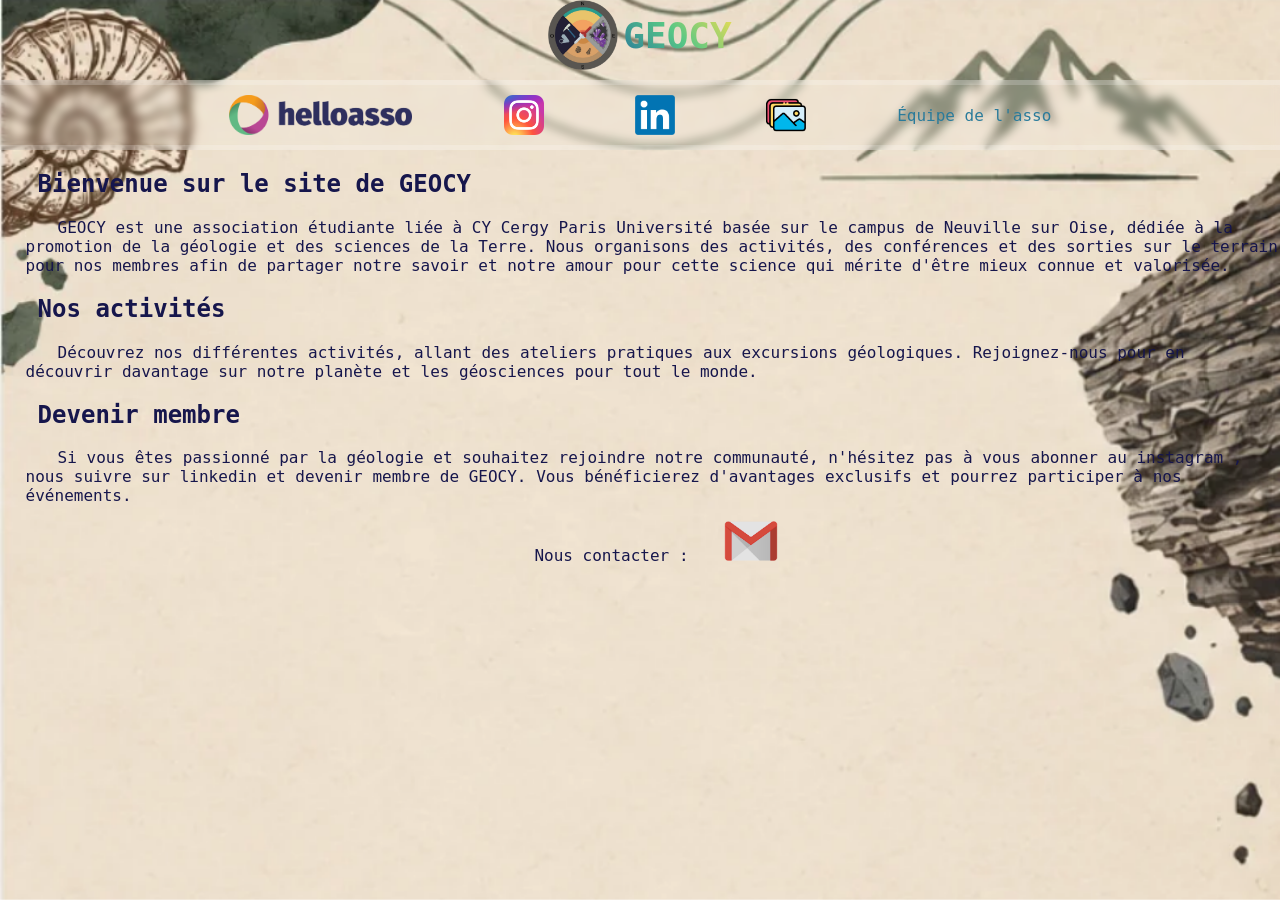
==== index.html @ 7707798b "ajout activités" ====
<!doctype html>
<html lang="fr">
    <head>
        <style>
            body::before {
                content: "";
                position: fixed;
                inset: 0;
                z-index: -1;
                height: 100vh;
                width: 100%;
                background-image: url("images/carrousel_geocy.png");
                background-size: cover;
                background-position: center top;
                background-repeat: no-repeat;
            }
        </style>
        <meta charset="UTF-8">
        <meta name="viewport" content="width=device-width, initial-scale=1.0">
        <title>Page Principale</title>
        <link rel="icon" type="image/png" href="images/logo_asso.png">
        <link rel="stylesheet" href="index.css">
    </head>
    <body>
        <div class="header">
            <img src="images/logo_asso.png" alt="logo"/>
            <h1>GEOCY</h1>
        </div>
        <nav class='ma-bande'>
            <div class='logos'>
                <a class='link' href="https://www.helloasso.com/associations/geocy"><img src="images/Logo-HelloAsso.webp" alt="Helloasso"></a>
                <a class='link' href="https://www.instagram.com/geocy_95"><img src="images/instagram_icon.png" alt="Instagram"></a>
                <a class='link' href="https://www.linkedin.com/company/geocy?trk=profile-position"><img src="images/LinkedIn_logo.png" alt="LinkedIn"></a>
                <a class='link' href="galerie.html"><img src="images/logo_galerie.png" alt="Galerie"></a>
                <a class='link' href="equipe.html"><p>Équipe de l'asso</p></a>
            </div>
        </nav>
        <main>
            <section>
                <h2>Bienvenue sur le site de GEOCY</h2>
                <p>GEOCY est une association étudiante liée à CY Cergy Paris Université basée sur le campus de Neuville sur Oise, dédiée à la promotion de la géologie et des sciences de la Terre. 
                    Nous organisons des activités, des conférences et des sorties sur le terrain pour nos membres afin de partager notre savoir et notre amour pour cette science qui mérite d'être mieux connue et valorisée.
                    
                </p>
            </section>
            <section>
                <h2>Nos activités</h2>
                <p>Découvrez nos différentes activités, allant des ateliers pratiques aux excursions géologiques. Rejoignez-nous pour en découvrir davantage sur notre planète et les géosciences pour tout le monde.</p>
                <!--<ul>
                    <li>5 décembre : Balade géologique</li>
                    <li>7 décembre : Conférence sur les minéraux pendant la pause méridienne</li>
                    <li>Conférences</li>
                </ul> -->
            </section>
            <section>
                <h2>Devenir membre</h2>
                <p>Si vous êtes passionné par la géologie et souhaitez rejoindre notre communauté, n'hésitez pas à vous abonner au instagram , nous suivre sur linkedin et devenir membre de GEOCY. Vous bénéficierez d'avantages exclusifs et pourrez participer à nos événements.</p>
            </section>
            <nav class='center'>
                <p>Nous contacter : <a class='link' href="mailto:geocy95@gmail.com"><img src="images/logo_email.png" alt="Email"></a></p>
            </nav>
        </main>
    </body>
</html>
---- index.css ----
.header {
    display: flex;
    align-items: center;
    justify-content: center;
    gap: 0px;
}

.header h1 {
    background-image: linear-gradient(45deg,#2A7B9B,#57C785,#EDDD53);
    color: transparent;
    background-clip: text;
    font-size: 36px;
    text-align: center;
    margin: 0;
}

.header img {
    display: block;
    width: clamp(40px, 10vw, 70px);
    height: auto;
    margin-right: 5px;
    object-fit: contain;
    flex-shrink: 0;
}

body {
  font-family: "JetBrains Mono", monospace;
  margin: 0;
}

.ma-bande {
  width: 100%;
  height: clamp(25px, 5vw, 40px);
  margin-top: 10px;
  padding: 10px 0;
  display: flex;
  align-items: center;
  justify-content: center;

  background-color: rgba(255, 255, 255, 0.1);
  backdrop-filter: blur(5px);
  border-top: 5px solid rgba(255, 255, 255, 0.2);
  border-bottom: 5px solid rgba(255, 255, 255, 0.2);
}

.logo {
  display: flex;
  align-items: center;
  justify-content: center;
  gap: 40px;
}

.logos {
  display: flex;
  align-items: center;
  justify-content: center;
  gap: 40px;
  min-height: 100px;
}


.logos a {
  display: flex;
  align-items: center;
}

.logos img {
  display: block;
  height: 70px;
  width: auto;
  object-fit: contain;
}

/* a.link:visited {color: #2A7B9B;}
a.link:hover {text-decoration:underline;}

a {
    text-decoration: none;
} 

a:link, a:visited {
  background-color: #2A7B9B;
  border-radius: 5px;
  color: white;
  padding: 0.1em;
  text-align: center;
  text-decoration: none;
  display: inline-block;
}

a:hover, a:active {
  background-color: rgba(255, 255, 255, 0);
  color: #2A7B9B;
}*/

ul {
  list-style-type: none;
}

a:hover img {
  transform: scale(1.15); /* 1.05 = agrandissement de 5% */
}
a.link img {
  width: auto;
  height: clamp(25px, 5vw, 40px);
  transition: transform 0.3s ease;
}

a.link {
  margin: auto 2vw;
  text-align: center;
}

.center {
  text-align: center;
}

p {
    text-indent: 2em;
    color: rgb(22, 22, 76);
    margin-left: 2vw;
}

h2 {
    text-indent: 0.5em;
    color: rgb(22, 22, 76);
    margin-left: 2vw;
}

.link {
    text-decoration: none;
    color: #2A7B9B;
}

a:hover p{
  transform: scale(1.2); /* Increases size by 20% */

}

a.link p {
  color: #2A7B9B;
  display: inline-block;
  margin: 0;
  text-indent: 0;
  text-align: center;
  transform-origin: center;
  transition: transform 0.3s ease;
}
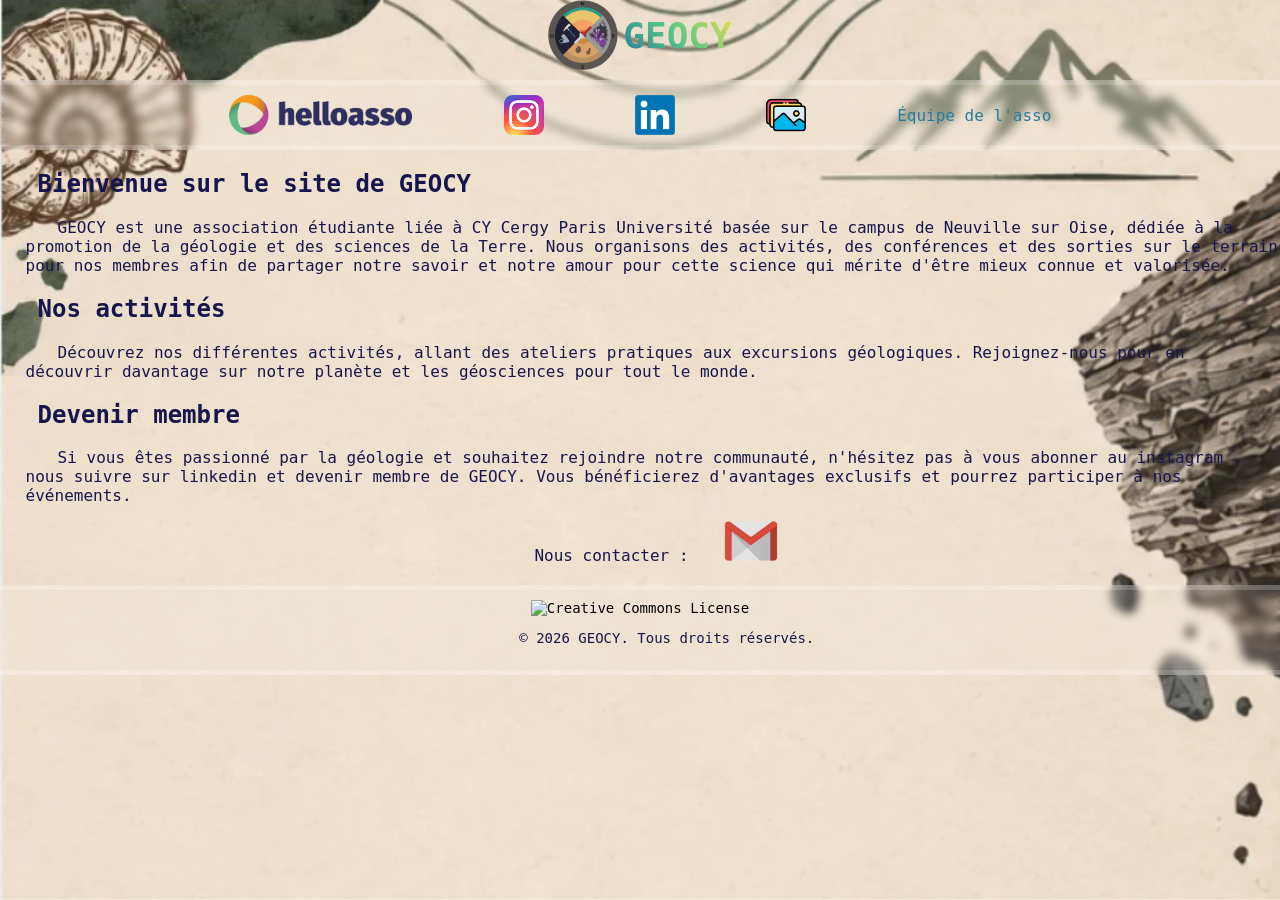
==== commit 65357055: "ajout des droits et licences du site" ====
--- a/index.html
+++ b/index.html
@@ -61,4 +61,13 @@
             </nav>
         </main>
     </body>
+    <footer>
+    <a rel="license" class="link" data-spdx="CC-BY-ND-4.0" href="http://creativecommons.org/licenses/by-
+    nd/4.0/"><img alt="Creative Commons License" style="border-width:0"
+    src="https://i.creativecommons.org/l/by-nd/4.0/88x31.png" /></a><br /><p>&copy; <span id="annee"></span></a> GEOCY. Tous droits réservés.</p>
+    </footer>
+
+    <script>
+    document.getElementById("annee").textContent = new Date().getFullYear();
+    </script>
 </html> 
--- a/index.css
+++ b/index.css
@@ -145,4 +145,35 @@
   text-align: center;
   transform-origin: center;
   transition: transform 0.3s ease;
+}
+
+a[rel="license"],
+a[rel="license"]:link,
+a[rel="license"]:visited,
+a[rel="license"]:hover,
+a[rel="license"]:active {
+  background: transparent;
+  border-radius: 0;
+  color: inherit;
+  padding: 0;
+  display: inline;
+}
+
+a[rel="license"] img {
+  width: 88px;
+  height: 31px;
+  border: 0;
+  object-fit: contain;
+  transition: transform 0.3s ease;
+}
+
+footer {
+    text-align: center;
+    margin-top: 20px;
+    padding: 10px;
+    background-color: rgba(255, 255, 255, 0.1);
+    backdrop-filter: blur(5px);
+    border-top: 5px solid rgba(255, 255, 255, 0.2);
+    border-bottom: 5px solid rgba(255, 255, 255, 0.2);
+    font-size: 14px;
 }
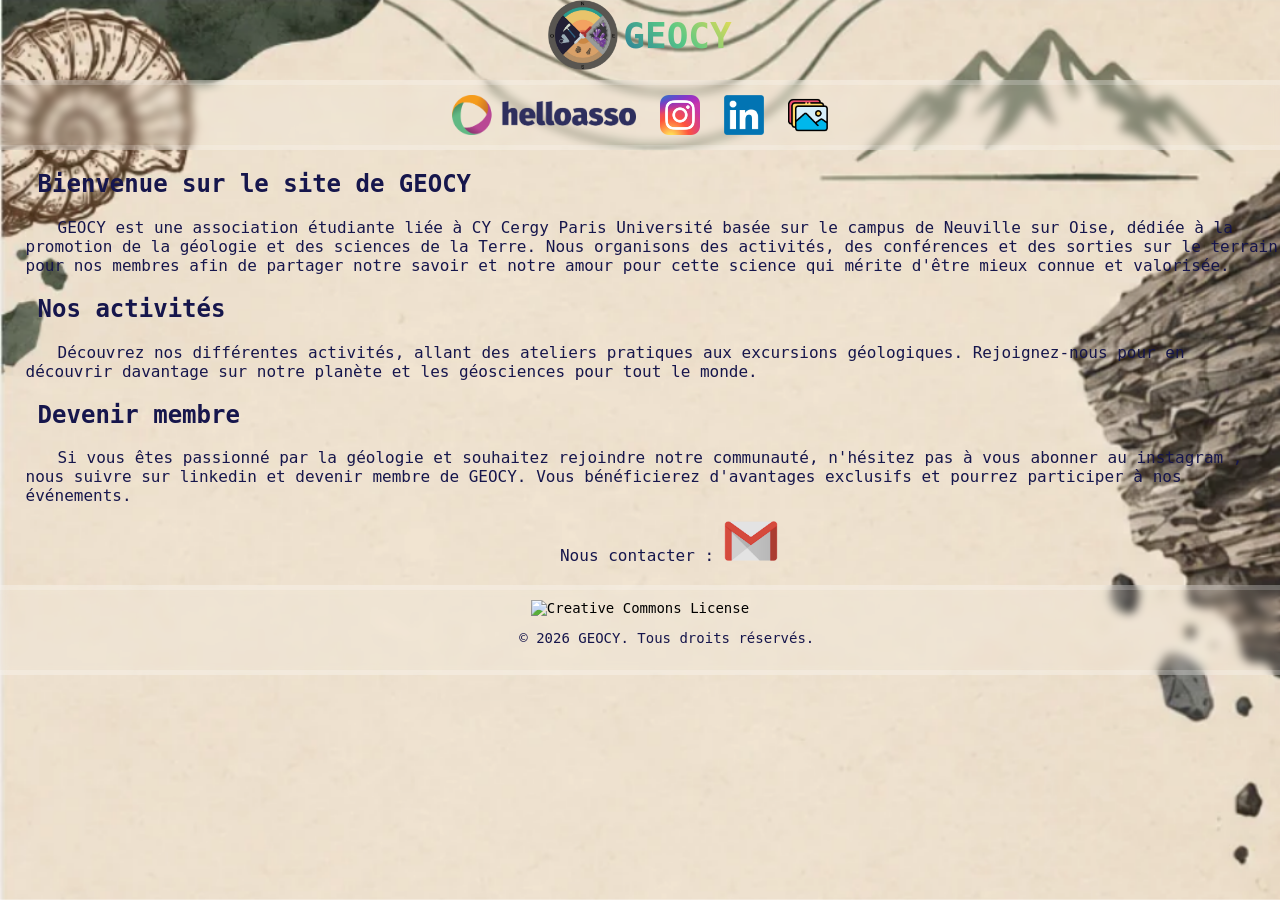
==== commit 0d4ce50e: "fixe du site sur tel v2" ====
--- a/index.html
+++ b/index.html
@@ -32,7 +32,7 @@
                 <a class='link' href="https://www.instagram.com/geocy_95"><img src="images/instagram_icon.png" alt="Instagram"></a>
                 <a class='link' href="https://www.linkedin.com/company/geocy?trk=profile-position"><img src="images/LinkedIn_logo.png" alt="LinkedIn"></a>
                 <a class='link' href="galerie.html"><img src="images/logo_galerie.png" alt="Galerie"></a>
-                <a class='link' href="equipe.html"><p>Équipe de l'asso</p></a>
+                <!-- <a class='link' href="equipe.html"><p>Équipe de l'asso</p></a> -->
             </div>
         </nav>
         <main>
@@ -60,8 +60,7 @@
                 <p>Nous contacter : <a class='link' href="mailto:geocy95@gmail.com"><img src="images/logo_email.png" alt="Email"></a></p>
             </nav>
         </main>
-    </body>
-    <footer>
+        <footer>
     <a rel="license" class="link" data-spdx="CC-BY-ND-4.0" href="http://creativecommons.org/licenses/by-
     nd/4.0/"><img alt="Creative Commons License" style="border-width:0"
     src="https://i.creativecommons.org/l/by-nd/4.0/88x31.png" /></a><br /><p>&copy; <span id="annee"></span></a> GEOCY. Tous droits réservés.</p>
@@ -70,4 +69,5 @@
     <script>
     document.getElementById("annee").textContent = new Date().getFullYear();
     </script>
+    </body>
 </html> 
--- a/index.css
+++ b/index.css
@@ -29,8 +29,9 @@
 }
 
 .ma-bande {
+  box-sizing: border-box;
   width: 100%;
-  height: clamp(25px, 5vw, 40px);
+  height: auto;
   margin-top: 10px;
   padding: 10px 0;
   display: flex;
@@ -54,8 +55,9 @@
   display: flex;
   align-items: center;
   justify-content: center;
-  gap: 40px;
-  min-height: 100px;
+  gap: clamp(8px, 2vw, 24px);
+  width: 100%;
+  min-height: 0;
 }
 
 
@@ -107,7 +109,7 @@
 }
 
 a.link {
-  margin: auto 2vw;
+  margin: 0;
   text-align: center;
 }
 
@@ -145,6 +147,32 @@
   text-align: center;
   transform-origin: center;
   transition: transform 0.3s ease;
+}
+
+@media (max-width: 1100px) {
+  .ma-bande {
+    padding: 8px 12px;
+  }
+
+  .logos {
+    display: grid;
+    grid-template-columns: repeat(auto-fit, minmax(100px, 1fr));
+    gap: 8px 12px;
+  }
+
+  .logos a {
+    justify-content: center;
+    min-width: 0;
+    margin: 0;
+  }
+
+  .logos img {
+    max-width: 100%;
+  }
+
+  .logos a.link p {
+    font-size: clamp(12px, 3.5vw, 16px);
+  }
 }
 
 a[rel="license"],
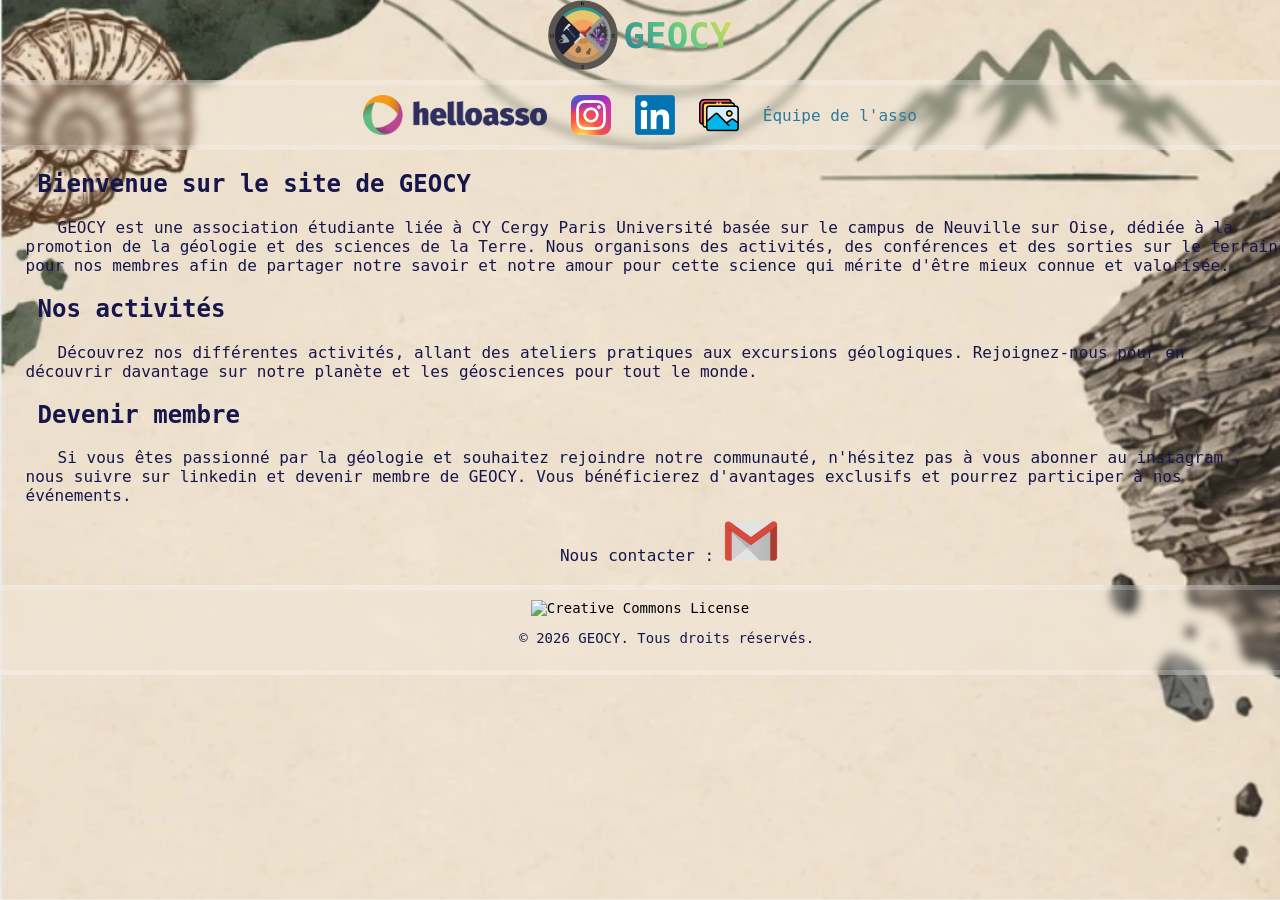
==== commit d69c86a5: "fixe du site sur tel v3" ====
--- a/index.html
+++ b/index.html
@@ -32,7 +32,7 @@
                 <a class='link' href="https://www.instagram.com/geocy_95"><img src="images/instagram_icon.png" alt="Instagram"></a>
                 <a class='link' href="https://www.linkedin.com/company/geocy?trk=profile-position"><img src="images/LinkedIn_logo.png" alt="LinkedIn"></a>
                 <a class='link' href="galerie.html"><img src="images/logo_galerie.png" alt="Galerie"></a>
-                <!-- <a class='link' href="equipe.html"><p>Équipe de l'asso</p></a> -->
+                <a class='link' href="equipe.html"><p>Équipe de l'asso</p></a>
             </div>
         </nav>
         <main>
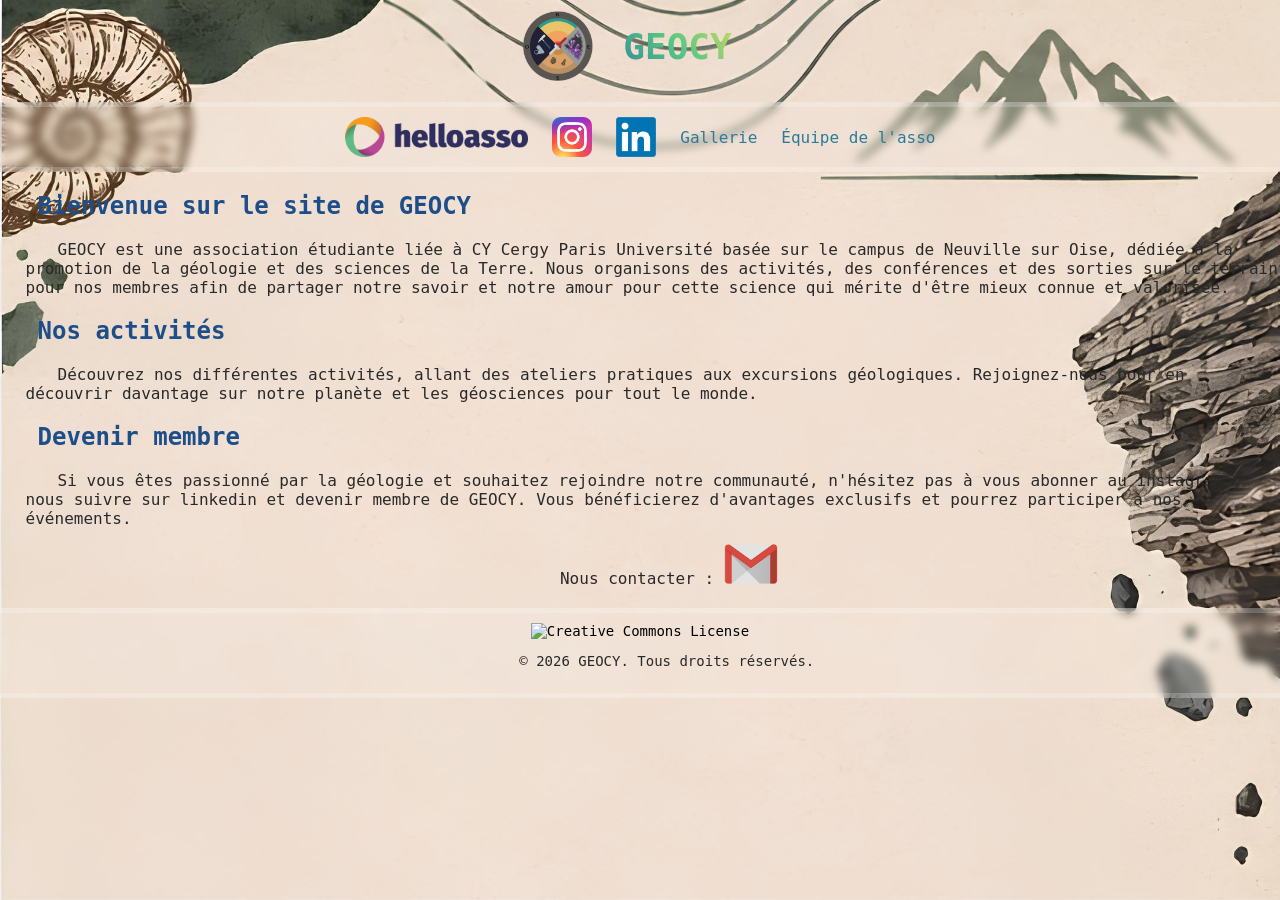
==== commit f4f005ed: "modif nom galerie" ====
--- a/index.html
+++ b/index.html
@@ -7,9 +7,9 @@
                 position: fixed;
                 inset: 0;
                 z-index: -1;
-                height: 100vh;
+                height: auto;
                 width: 100%;
-                background-image: url("images/carrousel_geocy.png");
+                background-image: url("images/carrousel_geocy_2_upsacale.jpeg");
                 background-size: cover;
                 background-position: center top;
                 background-repeat: no-repeat;
@@ -31,7 +31,7 @@
                 <a class='link' href="https://www.helloasso.com/associations/geocy"><img src="images/Logo-HelloAsso.webp" alt="Helloasso"></a>
                 <a class='link' href="https://www.instagram.com/geocy_95"><img src="images/instagram_icon.png" alt="Instagram"></a>
                 <a class='link' href="https://www.linkedin.com/company/geocy?trk=profile-position"><img src="images/LinkedIn_logo.png" alt="LinkedIn"></a>
-                <a class='link' href="galerie.html"><img src="images/logo_galerie.png" alt="Galerie"></a>
+                <a class='link' href="galerie.html"><p>Gallerie</p></a>
                 <a class='link' href="equipe.html"><p>Équipe de l'asso</p></a>
             </div>
         </nav>
@@ -61,8 +61,7 @@
             </nav>
         </main>
         <footer>
-    <a rel="license" class="link" data-spdx="CC-BY-ND-4.0" href="http://creativecommons.org/licenses/by-
-    nd/4.0/"><img alt="Creative Commons License" style="border-width:0"
+    <a rel="license" class="link" data-spdx="CC-BY-ND-4.0" href="http://creativecommons.org/licenses/by-nd/4.0/"><img alt="Creative Commons License" style="border-width:0"
     src="https://i.creativecommons.org/l/by-nd/4.0/88x31.png" /></a><br /><p>&copy; <span id="annee"></span></a> GEOCY. Tous droits réservés.</p>
     </footer>
 
--- a/index.css
+++ b/index.css
@@ -11,7 +11,8 @@
     background-clip: text;
     font-size: 36px;
     text-align: center;
-    margin: 0;
+    margin: 1%;
+    padding: 1%;
 }
 
 .header img {
@@ -53,6 +54,7 @@
 
 .logos {
   display: flex;
+  flex-wrap: wrap;
   align-items: center;
   justify-content: center;
   gap: clamp(8px, 2vw, 24px);
@@ -119,13 +121,13 @@
 
 p {
     text-indent: 2em;
-    color: rgb(22, 22, 76);
+    color: #292929;
     margin-left: 2vw;
 }
 
 h2 {
     text-indent: 0.5em;
-    color: rgb(22, 22, 76);
+    color: #1D4E89;
     margin-left: 2vw;
 }
 
@@ -155,12 +157,12 @@
   }
 
   .logos {
-    display: grid;
-    grid-template-columns: repeat(auto-fit, minmax(100px, 1fr));
+    justify-content: center;
     gap: 8px 12px;
   }
 
   .logos a {
+    flex: 0 1 100px;
     justify-content: center;
     min-width: 0;
     margin: 0;
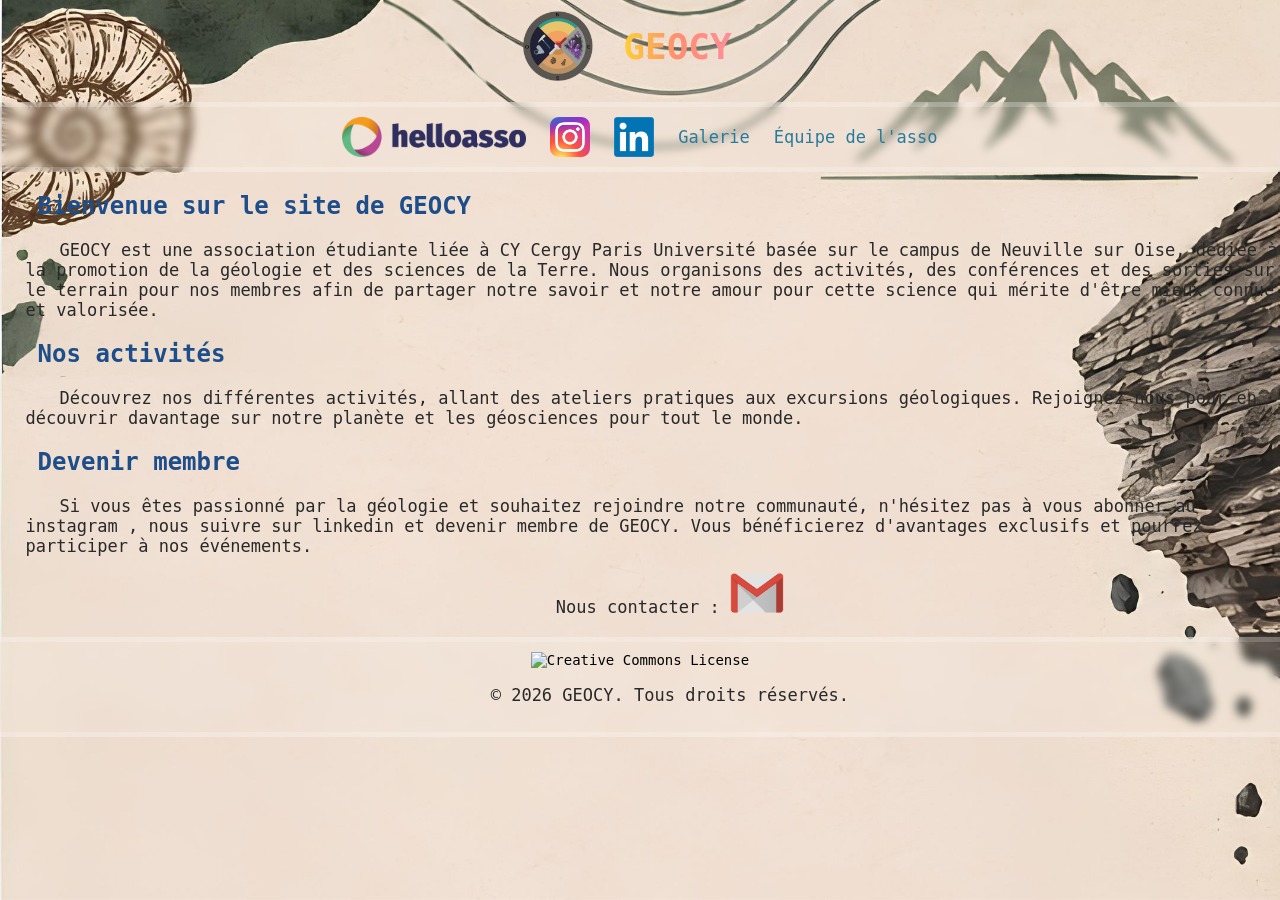
==== commit 9be2d311: "Fix typo in 'Gallerie' link to 'Galerie'" ====
--- a/index.html
+++ b/index.html
@@ -31,7 +31,7 @@
                 <a class='link' href="https://www.helloasso.com/associations/geocy"><img src="images/Logo-HelloAsso.webp" alt="Helloasso"></a>
                 <a class='link' href="https://www.instagram.com/geocy_95"><img src="images/instagram_icon.png" alt="Instagram"></a>
                 <a class='link' href="https://www.linkedin.com/company/geocy?trk=profile-position"><img src="images/LinkedIn_logo.png" alt="LinkedIn"></a>
-                <a class='link' href="galerie.html"><p>Gallerie</p></a>
+                <a class='link' href="galerie.html"><p>Galerie</p></a>
                 <a class='link' href="equipe.html"><p>Équipe de l'asso</p></a>
             </div>
         </nav>
--- a/index.css
+++ b/index.css
@@ -6,7 +6,8 @@
 }
 
 .header h1 {
-    background-image: linear-gradient(45deg,#2A7B9B,#57C785,#EDDD53);
+    /*background-image: linear-gradient(45deg,#2A7B9B,#57C785,#EDDD53);*/
+    background-image: linear-gradient(90deg, #FFDE21 , #FF8E72 , #FF8DA1);
     color: transparent;
     background-clip: text;
     font-size: 36px;
@@ -120,6 +121,7 @@
 }
 
 p {
+    font-size: 17px;
     text-indent: 2em;
     color: #292929;
     margin-left: 2vw;
@@ -129,6 +131,7 @@
     text-indent: 0.5em;
     color: #1D4E89;
     margin-left: 2vw;
+    background-clip: initial;
 }
 
 .link {
